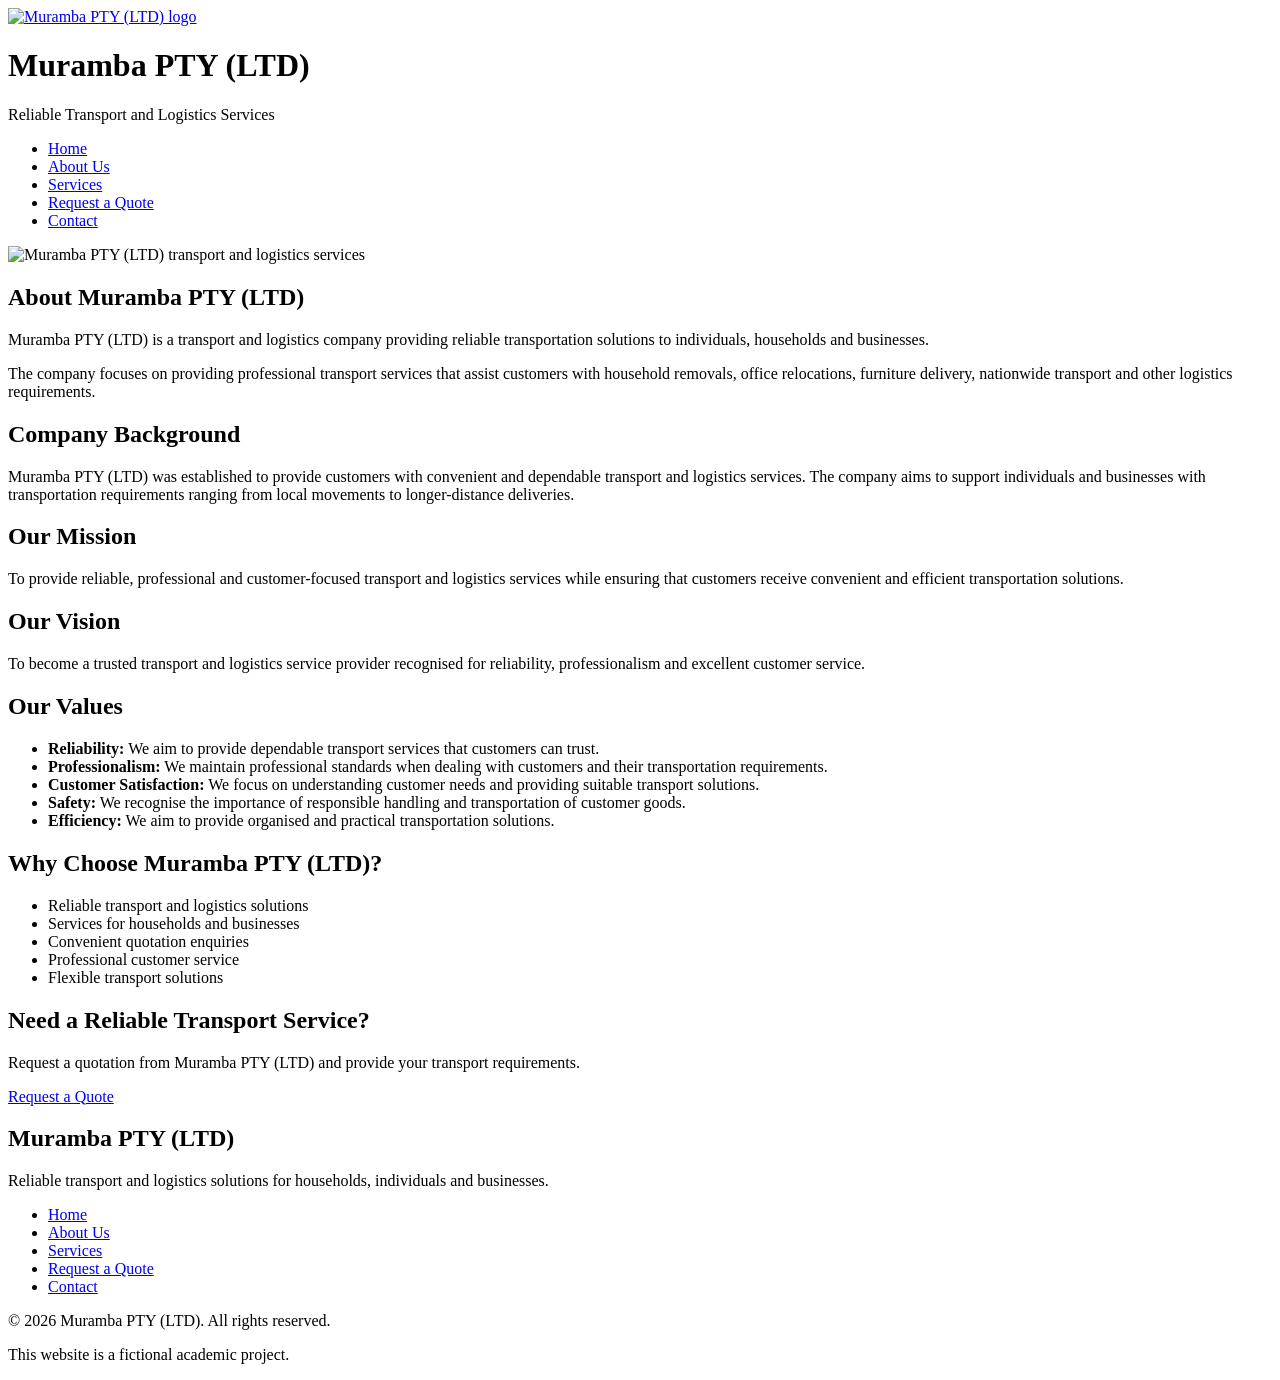
==== about.html @ 9b0e8b04 "Add files via upload" ====
<!DOCTYPE html>
<html lang="en-ZA">

<head>

    <meta charset="UTF-8">
    <meta name="viewport" content="width=device-width, initial-scale=1.0">

    <title>About Us | Muramba PTY (LTD)</title>

    <meta name="description"
        content="Learn about Muramba PTY (LTD), our background, mission, vision, values and commitment to reliable transport and logistics services.">

    <meta name="keywords"
        content="about Muramba PTY LTD, transport company, logistics company, removals, furniture delivery, Limpopo">

    <meta name="author" content="Muramba PTY (LTD)">

    <meta name="robots" content="index, follow">

</head>

<body>

    <!-- ==================== HEADER ==================== -->
    <header>

        <div>

            <a href="index.html" aria-label="Muramba PTY (LTD) Home">

                <img src="images/logo.png"
                    alt="Muramba PTY (LTD) logo"
                    width="120"
                    height="120">

            </a>

            <h1>Muramba PTY (LTD)</h1>

            <p>Reliable Transport and Logistics Services</p>

        </div>


        <!-- ==================== NAVIGATION ==================== -->
        <nav aria-label="Main navigation">

            <ul>

                <li>
                    <a href="index.html">Home</a>
                </li>

                <li>
                    <a href="about.html" aria-current="page">
                        About Us
                    </a>
                </li>

                <li>
                    <a href="services.html">
                        Services
                    </a>
                </li>

                <li>
                    <a href="enquiry.html">
                        Request a Quote
                    </a>
                </li>

                <li>
                    <a href="contact.html">
                        Contact
                    </a>
                </li>

            </ul>

        </nav>

    </header>


    <!-- ==================== MAIN CONTENT ==================== -->
    <main>


        <!-- ==================== ABOUT INTRODUCTION ==================== -->
        <section aria-labelledby="about-heading">

            <img src="images/about.jpg"
                alt="Muramba PTY (LTD) transport and logistics services"
                width="1200"
                height="600">

            <h2 id="about-heading">
                About Muramba PTY (LTD)
            </h2>

            <p>
                Muramba PTY (LTD) is a transport and logistics company
                providing reliable transportation solutions to individuals,
                households and businesses.
            </p>

            <p>
                The company focuses on providing professional transport
                services that assist customers with household removals,
                office relocations, furniture delivery, nationwide transport
                and other logistics requirements.
            </p>

        </section>


        <!-- ==================== COMPANY BACKGROUND ==================== -->
        <section aria-labelledby="background-heading">

            <h2 id="background-heading">
                Company Background
            </h2>

            <p>
                Muramba PTY (LTD) was established to provide customers with
                convenient and dependable transport and logistics services.
                The company aims to support individuals and businesses with
                transportation requirements ranging from local movements to
                longer-distance deliveries.
            </p>

        </section>


        <!-- ==================== MISSION ==================== -->
        <section aria-labelledby="mission-heading">

            <h2 id="mission-heading">
                Our Mission
            </h2>

            <p>
                To provide reliable, professional and customer-focused
                transport and logistics services while ensuring that
                customers receive convenient and efficient transportation
                solutions.
            </p>

        </section>


        <!-- ==================== VISION ==================== -->
        <section aria-labelledby="vision-heading">

            <h2 id="vision-heading">
                Our Vision
            </h2>

            <p>
                To become a trusted transport and logistics service provider
                recognised for reliability, professionalism and excellent
                customer service.
            </p>

        </section>


        <!-- ==================== VALUES ==================== -->
        <section aria-labelledby="values-heading">

            <h2 id="values-heading">
                Our Values
            </h2>

            <ul>

                <li>
                    <strong>Reliability:</strong>
                    We aim to provide dependable transport services that
                    customers can trust.
                </li>

                <li>
                    <strong>Professionalism:</strong>
                    We maintain professional standards when dealing with
                    customers and their transportation requirements.
                </li>

                <li>
                    <strong>Customer Satisfaction:</strong>
                    We focus on understanding customer needs and providing
                    suitable transport solutions.
                </li>

                <li>
                    <strong>Safety:</strong>
                    We recognise the importance of responsible handling and
                    transportation of customer goods.
                </li>

                <li>
                    <strong>Efficiency:</strong>
                    We aim to provide organised and practical transportation
                    solutions.
                </li>

            </ul>

        </section>


        <!-- ==================== WHY CHOOSE US ==================== -->
        <section aria-labelledby="choose-heading">

            <h2 id="choose-heading">
                Why Choose Muramba PTY (LTD)?
            </h2>

            <ul>

                <li>
                    Reliable transport and logistics solutions
                </li>

                <li>
                    Services for households and businesses
                </li>

                <li>
                    Convenient quotation enquiries
                </li>

                <li>
                    Professional customer service
                </li>

                <li>
                    Flexible transport solutions
                </li>

            </ul>

        </section>


        <!-- ==================== CALL TO ACTION ==================== -->
        <section aria-labelledby="about-cta-heading">

            <h2 id="about-cta-heading">
                Need a Reliable Transport Service?
            </h2>

            <p>
                Request a quotation from Muramba PTY (LTD) and provide your
                transport requirements.
            </p>

            <a href="enquiry.html">
                Request a Quote
            </a>

        </section>

    </main>


    <!-- ==================== FOOTER ==================== -->
    <footer>

        <h2>Muramba PTY (LTD)</h2>

        <p>
            Reliable transport and logistics solutions for households,
            individuals and businesses.
        </p>

        <nav aria-label="Footer navigation">

            <ul>

                <li>
                    <a href="index.html">Home</a>
                </li>

                <li>
                    <a href="about.html">About Us</a>
                </li>

                <li>
                    <a href="services.html">Services</a>
                </li>

                <li>
                    <a href="enquiry.html">Request a Quote</a>
                </li>

                <li>
                    <a href="contact.html">Contact</a>
                </li>

            </ul>

        </nav>

        <p>
            &copy; 2026 Muramba PTY (LTD). All rights reserved.
        </p>

        <p>
            This website is a fictional academic project.
        </p>

    </footer>

</body>

</html>
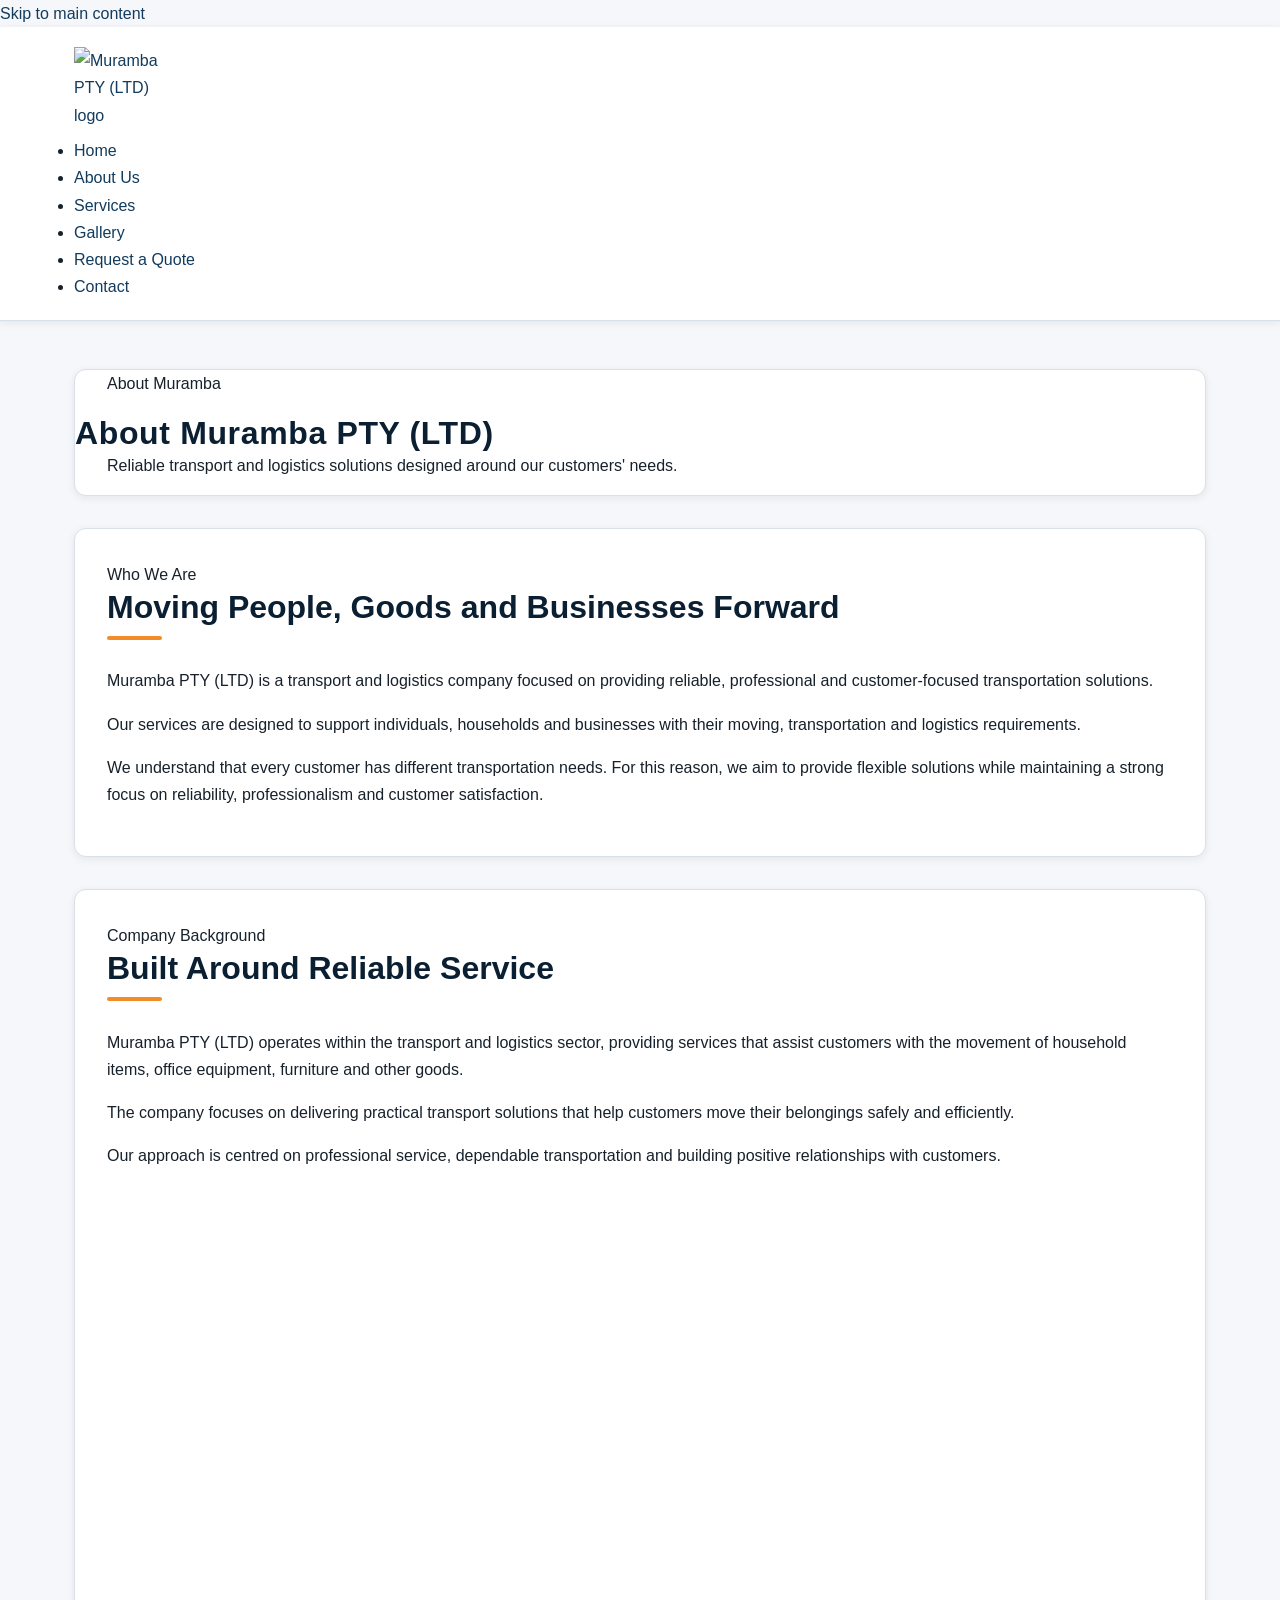
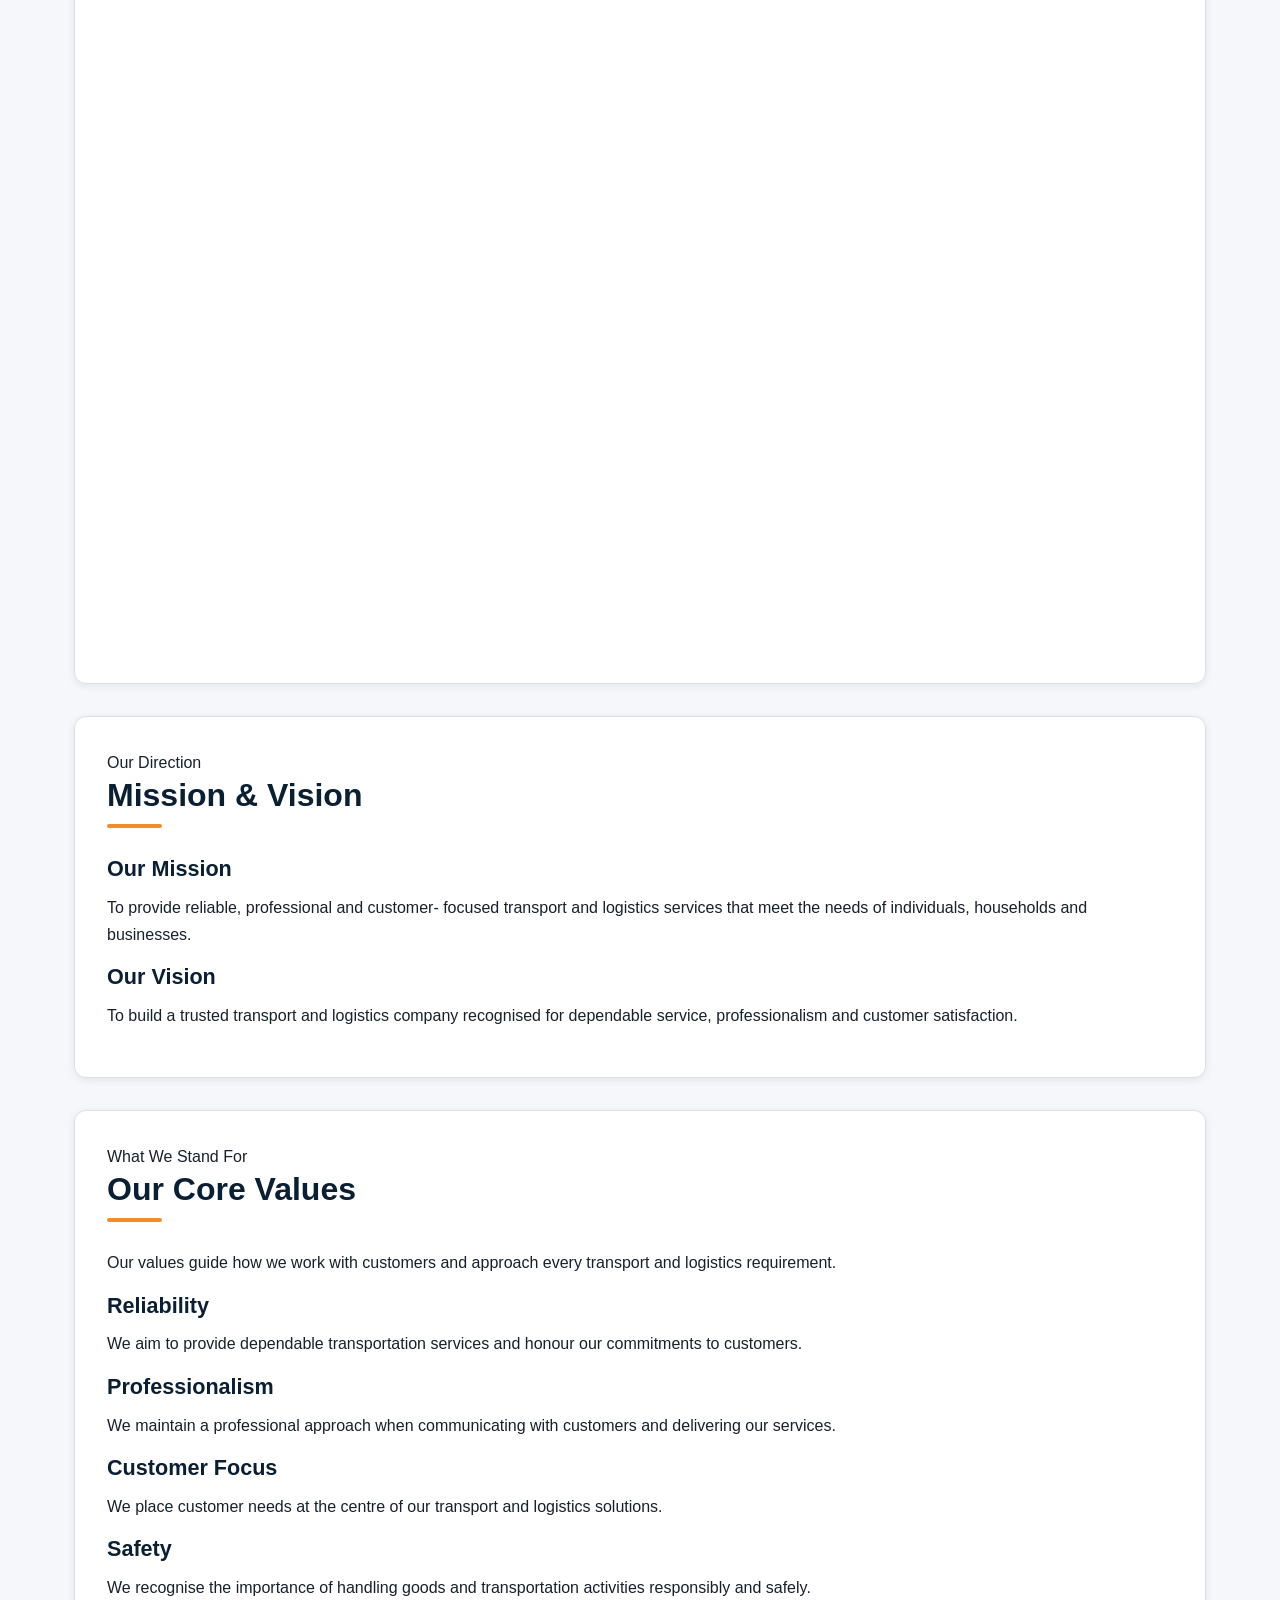
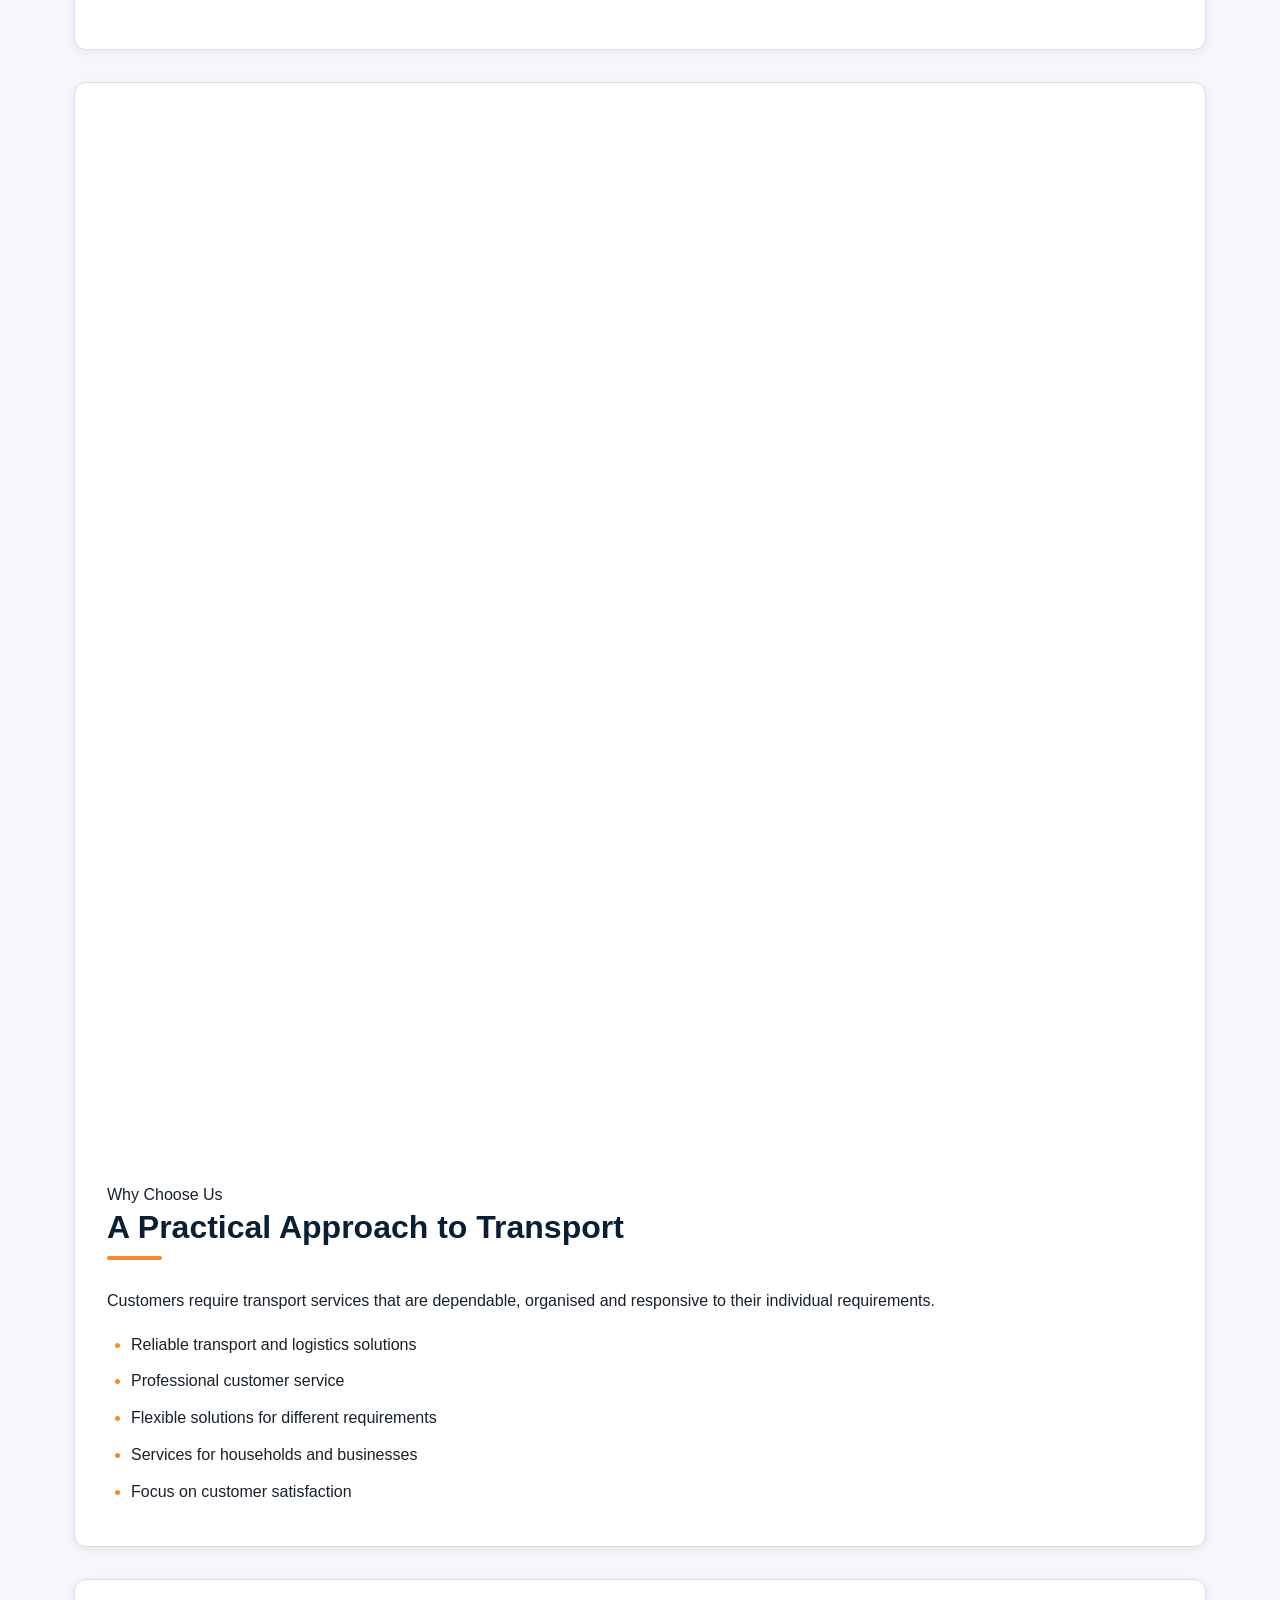
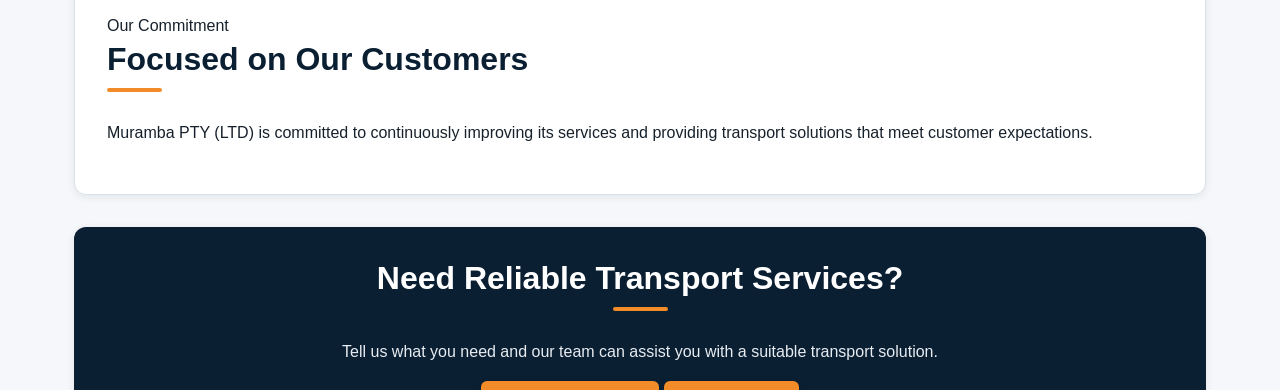
==== commit d9e5edd0: "Add files via upload" ====
--- a/about.html
+++ b/about.html
@@ -2,317 +2,658 @@
 <html lang="en-ZA">
 
 <head>
-
     <meta charset="UTF-8">
     <meta name="viewport" content="width=device-width, initial-scale=1.0">
 
     <title>About Us | Muramba PTY (LTD)</title>
 
     <meta name="description"
-        content="Learn about Muramba PTY (LTD), our background, mission, vision, values and commitment to reliable transport and logistics services.">
+        content="Learn more about Muramba PTY (LTD), our background, mission, vision, values and commitment to reliable transport and logistics services.">
 
     <meta name="keywords"
-        content="about Muramba PTY LTD, transport company, logistics company, removals, furniture delivery, Limpopo">
+        content="Muramba PTY LTD, transport company, logistics, household removals, office relocations, furniture delivery, South Africa">
 
     <meta name="author" content="Muramba PTY (LTD)">
 
-    <meta name="robots" content="index, follow">
-
+    <link rel="icon" type="image/png" href="images/Logo.png">
+
+    <!-- Google Fonts -->
+    <link rel="preconnect" href="https://fonts.googleapis.com">
+    <link rel="preconnect" href="https://fonts.gstatic.com" crossorigin>
+
+    <link
+        href="https://fonts.googleapis.com/css2?family=Inter:wght@400;500;600;700&family=Poppins:wght@500;600;700;800&display=swap"
+        rel="stylesheet">
+
+    <!-- External CSS -->
+    <link rel="stylesheet" href="css/style.css">
 </head>
 
 <body>
 
-    <!-- ==================== HEADER ==================== -->
-    <header>
-
-        <div>
-
-            <a href="index.html" aria-label="Muramba PTY (LTD) Home">
-
-                <img src="images/logo.png"
-                    alt="Muramba PTY (LTD) logo"
-                    width="120"
-                    height="120">
-
-            </a>
-
-            <h1>Muramba PTY (LTD)</h1>
-
-            <p>Reliable Transport and Logistics Services</p>
+    <!-- Accessibility: Skip Navigation -->
+    <a class="skip-link" href="#main-content">
+        Skip to main content
+    </a>
+
+
+    <!-- ================= HEADER ================= -->
+    <header class="site-header">
+
+        <div class="container">
+
+            <div class="header-inner">
+
+                <!-- Logo -->
+                <a href="index.html" class="logo-link">
+
+                    <img
+                        src="images/Logo.png"
+                        alt="Muramba PTY (LTD) logo"
+                        width="120"
+                        height="120">
+
+                </a>
+
+
+                <!-- Navigation -->
+                <nav class="main-nav" aria-label="Main navigation">
+
+                    <ul class="nav-links">
+
+                        <li>
+                            <a href="index.html">
+                                Home
+                            </a>
+                        </li>
+
+                        <li>
+                            <a
+                                href="about.html"
+                                class="active"
+                                aria-current="page">
+                                About Us
+                            </a>
+                        </li>
+
+                        <li>
+                            <a href="services.html">
+                                Services
+                            </a>
+                        </li>
+
+                        <li>
+                            <a href="gallery.html">
+                                Gallery
+                            </a>
+                        </li>
+
+                        <li>
+                            <a href="enquiry.html">
+                                Request a Quote
+                            </a>
+                        </li>
+
+                        <li>
+                            <a href="contact.html">
+                                Contact
+                            </a>
+                        </li>
+
+                    </ul>
+
+                </nav>
+
+            </div>
 
         </div>
 
-
-        <!-- ==================== NAVIGATION ==================== -->
-        <nav aria-label="Main navigation">
-
-            <ul>
-
-                <li>
-                    <a href="index.html">Home</a>
-                </li>
-
-                <li>
-                    <a href="about.html" aria-current="page">
-                        About Us
-                    </a>
-                </li>
-
-                <li>
-                    <a href="services.html">
-                        Services
-                    </a>
-                </li>
-
-                <li>
-                    <a href="enquiry.html">
-                        Request a Quote
-                    </a>
-                </li>
-
-                <li>
-                    <a href="contact.html">
-                        Contact
-                    </a>
-                </li>
-
-            </ul>
-
-        </nav>
-
     </header>
 
 
-    <!-- ==================== MAIN CONTENT ==================== -->
-    <main>
-
-
-        <!-- ==================== ABOUT INTRODUCTION ==================== -->
-        <section aria-labelledby="about-heading">
-
-            <img src="images/about.jpg"
-                alt="Muramba PTY (LTD) transport and logistics services"
-                width="1200"
-                height="600">
-
-            <h2 id="about-heading">
-                About Muramba PTY (LTD)
-            </h2>
-
-            <p>
-                Muramba PTY (LTD) is a transport and logistics company
-                providing reliable transportation solutions to individuals,
-                households and businesses.
-            </p>
-
-            <p>
-                The company focuses on providing professional transport
-                services that assist customers with household removals,
-                office relocations, furniture delivery, nationwide transport
-                and other logistics requirements.
-            </p>
-
-        </section>
-
-
-        <!-- ==================== COMPANY BACKGROUND ==================== -->
-        <section aria-labelledby="background-heading">
-
-            <h2 id="background-heading">
-                Company Background
-            </h2>
-
-            <p>
-                Muramba PTY (LTD) was established to provide customers with
-                convenient and dependable transport and logistics services.
-                The company aims to support individuals and businesses with
-                transportation requirements ranging from local movements to
-                longer-distance deliveries.
-            </p>
-
-        </section>
-
-
-        <!-- ==================== MISSION ==================== -->
-        <section aria-labelledby="mission-heading">
-
-            <h2 id="mission-heading">
-                Our Mission
-            </h2>
-
-            <p>
-                To provide reliable, professional and customer-focused
-                transport and logistics services while ensuring that
-                customers receive convenient and efficient transportation
-                solutions.
-            </p>
-
-        </section>
-
-
-        <!-- ==================== VISION ==================== -->
-        <section aria-labelledby="vision-heading">
-
-            <h2 id="vision-heading">
-                Our Vision
-            </h2>
-
-            <p>
-                To become a trusted transport and logistics service provider
-                recognised for reliability, professionalism and excellent
-                customer service.
-            </p>
-
-        </section>
-
-
-        <!-- ==================== VALUES ==================== -->
-        <section aria-labelledby="values-heading">
-
-            <h2 id="values-heading">
-                Our Values
-            </h2>
-
-            <ul>
-
-                <li>
-                    <strong>Reliability:</strong>
-                    We aim to provide dependable transport services that
-                    customers can trust.
-                </li>
-
-                <li>
-                    <strong>Professionalism:</strong>
-                    We maintain professional standards when dealing with
-                    customers and their transportation requirements.
-                </li>
-
-                <li>
-                    <strong>Customer Satisfaction:</strong>
-                    We focus on understanding customer needs and providing
-                    suitable transport solutions.
-                </li>
-
-                <li>
-                    <strong>Safety:</strong>
-                    We recognise the importance of responsible handling and
-                    transportation of customer goods.
-                </li>
-
-                <li>
-                    <strong>Efficiency:</strong>
-                    We aim to provide organised and practical transportation
-                    solutions.
-                </li>
-
-            </ul>
-
-        </section>
-
-
-        <!-- ==================== WHY CHOOSE US ==================== -->
-        <section aria-labelledby="choose-heading">
-
-            <h2 id="choose-heading">
-                Why Choose Muramba PTY (LTD)?
-            </h2>
-
-            <ul>
-
-                <li>
-                    Reliable transport and logistics solutions
-                </li>
-
-                <li>
-                    Services for households and businesses
-                </li>
-
-                <li>
-                    Convenient quotation enquiries
-                </li>
-
-                <li>
-                    Professional customer service
-                </li>
-
-                <li>
-                    Flexible transport solutions
-                </li>
-
-            </ul>
-
-        </section>
-
-
-        <!-- ==================== CALL TO ACTION ==================== -->
-        <section aria-labelledby="about-cta-heading">
-
-            <h2 id="about-cta-heading">
-                Need a Reliable Transport Service?
-            </h2>
-
-            <p>
-                Request a quotation from Muramba PTY (LTD) and provide your
-                transport requirements.
-            </p>
-
-            <a href="enquiry.html">
-                Request a Quote
-            </a>
+    <!-- ================= MAIN CONTENT ================= -->
+    <main id="main-content">
+
+
+        <!-- ================= PAGE HERO ================= -->
+        <section class="page-hero">
+
+            <div class="container">
+
+                <p class="eyebrow">
+                    About Muramba
+                </p>
+
+                <h1>
+                    About Muramba PTY (LTD)
+                </h1>
+
+                <p>
+                    Reliable transport and logistics solutions designed around
+                    our customers' needs.
+                </p>
+
+            </div>
+
+        </section>
+
+
+        <!-- ================= INTRODUCTION ================= -->
+        <section class="about-intro section">
+
+            <div class="container">
+
+                <div class="section-heading">
+
+                    <span class="section-label">
+                        Who We Are
+                    </span>
+
+                    <h2>
+                        Moving People, Goods and Businesses Forward
+                    </h2>
+
+                </div>
+
+
+                <div class="about-content">
+
+                    <div class="about-text">
+
+                        <p>
+                            Muramba PTY (LTD) is a transport and logistics
+                            company focused on providing reliable,
+                            professional and customer-focused transportation
+                            solutions.
+                        </p>
+
+                        <p>
+                            Our services are designed to support individuals,
+                            households and businesses with their moving,
+                            transportation and logistics requirements.
+                        </p>
+
+                        <p>
+                            We understand that every customer has different
+                            transportation needs. For this reason, we aim to
+                            provide flexible solutions while maintaining a
+                            strong focus on reliability, professionalism and
+                            customer satisfaction.
+                        </p>
+
+                    </div>
+
+                </div>
+
+            </div>
+
+        </section>
+
+
+        <!-- ================= COMPANY BACKGROUND ================= -->
+        <section class="about-section section">
+
+            <div class="container">
+
+                <div class="two-column">
+
+                    <div class="about-text">
+
+                        <span class="section-label">
+                            Company Background
+                        </span>
+
+                        <h2>
+                            Built Around Reliable Service
+                        </h2>
+
+                        <p>
+                            Muramba PTY (LTD) operates within the transport and
+                            logistics sector, providing services that assist
+                            customers with the movement of household items,
+                            office equipment, furniture and other goods.
+                        </p>
+
+                        <p>
+                            The company focuses on delivering practical
+                            transport solutions that help customers move their
+                            belongings safely and efficiently.
+                        </p>
+
+                        <p>
+                            Our approach is centred on professional service,
+                            dependable transportation and building positive
+                            relationships with customers.
+                        </p>
+
+                    </div>
+
+
+                    <div class="about-image">
+
+                        <img
+                            src="images/IMG-20251118-WA0011-800.jpg"
+                            srcset="
+                                images/IMG-20251118-WA0011-400.jpg 400w,
+                                images/IMG-20251118-WA0011-800.jpg 800w,
+                                images/IMG-20251118-WA0011.jpg 1070w"
+                            sizes="
+                                (max-width: 600px) 94vw,
+                                (max-width: 900px) 45vw,
+                                500px"
+                            alt="Muramba PTY (LTD) transport vehicle"
+                            width="1070"
+                            height="803"
+                            loading="lazy"
+                            decoding="async">
+
+                    </div>
+
+                </div>
+
+            </div>
+
+        </section>
+
+
+        <!-- ================= MISSION & VISION ================= -->
+        <section class="mission-vision section">
+
+            <div class="container">
+
+                <div class="section-heading">
+
+                    <span class="section-label">
+                        Our Direction
+                    </span>
+
+                    <h2>
+                        Mission & Vision
+                    </h2>
+
+                </div>
+
+
+                <div class="cards-grid">
+
+                    <!-- Mission -->
+                    <article class="info-card">
+
+                        <h3>
+                            Our Mission
+                        </h3>
+
+                        <p>
+                            To provide reliable, professional and customer-
+                            focused transport and logistics services that
+                            meet the needs of individuals, households and
+                            businesses.
+                        </p>
+
+                    </article>
+
+
+                    <!-- Vision -->
+                    <article class="info-card">
+
+                        <h3>
+                            Our Vision
+                        </h3>
+
+                        <p>
+                            To build a trusted transport and logistics
+                            company recognised for dependable service,
+                            professionalism and customer satisfaction.
+                        </p>
+
+                    </article>
+
+                </div>
+
+            </div>
+
+        </section>
+
+
+        <!-- ================= CORE VALUES ================= -->
+        <section class="values-section section">
+
+            <div class="container">
+
+                <div class="section-heading">
+
+                    <span class="section-label">
+                        What We Stand For
+                    </span>
+
+                    <h2>
+                        Our Core Values
+                    </h2>
+
+                    <p>
+                        Our values guide how we work with customers and
+                        approach every transport and logistics requirement.
+                    </p>
+
+                </div>
+
+
+                <div class="cards-grid values-grid">
+
+                    <article class="info-card">
+
+                        <h3>
+                            Reliability
+                        </h3>
+
+                        <p>
+                            We aim to provide dependable transportation
+                            services and honour our commitments to customers.
+                        </p>
+
+                    </article>
+
+
+                    <article class="info-card">
+
+                        <h3>
+                            Professionalism
+                        </h3>
+
+                        <p>
+                            We maintain a professional approach when
+                            communicating with customers and delivering our
+                            services.
+                        </p>
+
+                    </article>
+
+
+                    <article class="info-card">
+
+                        <h3>
+                            Customer Focus
+                        </h3>
+
+                        <p>
+                            We place customer needs at the centre of our
+                            transport and logistics solutions.
+                        </p>
+
+                    </article>
+
+
+                    <article class="info-card">
+
+                        <h3>
+                            Safety
+                        </h3>
+
+                        <p>
+                            We recognise the importance of handling goods and
+                            transportation activities responsibly and safely.
+                        </p>
+
+                    </article>
+
+                </div>
+
+            </div>
+
+        </section>
+
+
+        <!-- ================= WHY CHOOSE US ================= -->
+        <section class="why-us section">
+
+            <div class="container">
+
+                <div class="two-column">
+
+                    <div class="about-image">
+
+                        <img
+                            src="images/IMG-20251118-WA0015-800.jpg"
+                            srcset="
+                                images/IMG-20251118-WA0015-400.jpg 400w,
+                                images/IMG-20251118-WA0015-800.jpg 800w,
+                                images/IMG-20251118-WA0015.jpg 1070w"
+                            sizes="
+                                (max-width: 600px) 94vw,
+                                (max-width: 900px) 45vw,
+                                500px"
+                            alt="Muramba PTY (LTD) logistics activities"
+                            width="1070"
+                            height="803"
+                            loading="lazy"
+                            decoding="async">
+
+                    </div>
+
+
+                    <div class="about-text">
+
+                        <span class="section-label">
+                            Why Choose Us
+                        </span>
+
+                        <h2>
+                            A Practical Approach to Transport
+                        </h2>
+
+                        <p>
+                            Customers require transport services that are
+                            dependable, organised and responsive to their
+                            individual requirements.
+                        </p>
+
+
+                        <ul class="feature-list">
+
+                            <li>
+                                Reliable transport and logistics solutions
+                            </li>
+
+                            <li>
+                                Professional customer service
+                            </li>
+
+                            <li>
+                                Flexible solutions for different requirements
+                            </li>
+
+                            <li>
+                                Services for households and businesses
+                            </li>
+
+                            <li>
+                                Focus on customer satisfaction
+                            </li>
+
+                        </ul>
+
+                    </div>
+
+                </div>
+
+            </div>
+
+        </section>
+
+
+        <!-- ================= COMPANY COMMITMENT ================= -->
+        <section class="commitment-section section">
+
+            <div class="container">
+
+                <div class="section-heading">
+
+                    <span class="section-label">
+                        Our Commitment
+                    </span>
+
+                    <h2>
+                        Focused on Our Customers
+                    </h2>
+
+                    <p>
+                        Muramba PTY (LTD) is committed to continuously
+                        improving its services and providing transport
+                        solutions that meet customer expectations.
+                    </p>
+
+                </div>
+
+            </div>
+
+        </section>
+
+
+        <!-- ================= CTA ================= -->
+        <section class="cta-section">
+
+            <div class="container">
+
+                <div class="cta-content">
+
+                    <h2>
+                        Need Reliable Transport Services?
+                    </h2>
+
+                    <p>
+                        Tell us what you need and our team can assist you
+                        with a suitable transport solution.
+                    </p>
+
+                    <div class="cta-buttons">
+
+                        <a href="enquiry.html" class="btn btn-primary">
+                            Request a Quote
+                        </a>
+
+                        <a href="contact.html" class="btn btn-secondary">
+                            Contact Us
+                        </a>
+
+                    </div>
+
+                </div>
+
+            </div>
 
         </section>
 
     </main>
 
 
-    <!-- ==================== FOOTER ==================== -->
-    <footer>
-
-        <h2>Muramba PTY (LTD)</h2>
-
-        <p>
-            Reliable transport and logistics solutions for households,
-            individuals and businesses.
-        </p>
-
-        <nav aria-label="Footer navigation">
-
-            <ul>
-
-                <li>
-                    <a href="index.html">Home</a>
-                </li>
-
-                <li>
-                    <a href="about.html">About Us</a>
-                </li>
-
-                <li>
-                    <a href="services.html">Services</a>
-                </li>
-
-                <li>
-                    <a href="enquiry.html">Request a Quote</a>
-                </li>
-
-                <li>
-                    <a href="contact.html">Contact</a>
-                </li>
-
-            </ul>
-
-        </nav>
-
-        <p>
-            &copy; 2026 Muramba PTY (LTD). All rights reserved.
-        </p>
-
-        <p>
-            This website is a fictional academic project.
-        </p>
+    <!-- ================= FOOTER ================= -->
+    <footer class="site-footer">
+
+        <div class="container">
+
+            <div class="footer-content">
+
+                <div class="footer-brand">
+
+                    <img
+                        src="images/Logo.png"
+                        alt="Muramba PTY (LTD) logo"
+                        width="80"
+                        height="80">
+
+                    <p>
+                        Muramba PTY (LTD)
+                    </p>
+
+                    <p>
+                        Reliable transport and logistics solutions.
+                    </p>
+
+                </div>
+
+
+                <div class="footer-links">
+
+                    <h3>
+                        Quick Links
+                    </h3>
+
+                    <ul>
+
+                        <li>
+                            <a href="index.html">
+                                Home
+                            </a>
+                        </li>
+
+                        <li>
+                            <a
+                                href="about.html"
+                                class="active"
+                                aria-current="page">
+                                About Us
+                            </a>
+                        </li>
+
+                        <li>
+                            <a href="services.html">
+                                Services
+                            </a>
+                        </li>
+
+                        <li>
+                            <a href="gallery.html">
+                                Gallery
+                            </a>
+                        </li>
+
+                        <li>
+                            <a href="enquiry.html">
+                                Request a Quote
+                            </a>
+                        </li>
+
+                        <li>
+                            <a href="contact.html">
+                                Contact
+                            </a>
+                        </li>
+
+                    </ul>
+
+                </div>
+
+            </div>
+
+
+            <div class="footer-bottom">
+
+                <p>
+                    &copy; 2026 Muramba PTY (LTD). All rights reserved.
+                </p>
+
+            </div>
+
+        </div>
 
     </footer>
 
+
+    <!-- ================= BACK TO TOP ================= -->
+    <button
+        id="toTop"
+        class="back-to-top"
+        type="button"
+        aria-label="Back to top">
+
+        ↑
+
+    </button>
+
+
+    <!-- External JavaScript -->
+    <script src="js/script.js"></script>
+
 </body>
 
 </html>
--- a/css/style.css
+++ b/css/style.css
@@ -0,0 +1,817 @@
+/* =========================================================
+   MURAMBA PTY (LTD)
+   Part 2 - CSS Styling and Responsive Design
+   ========================================================= */
+
+
+/* =========================================================
+   1. CSS VARIABLES
+   ========================================================= */
+
+:root {
+    --primary: #0b1f33;
+    --secondary: #123b5d;
+    --accent: #f28c28;
+    --accent-dark: #d96f0b;
+
+    --white: #ffffff;
+    --light: #f5f7fa;
+    --lighter: #f9fafb;
+
+    --text: #17212b;
+    --muted: #5b6573;
+    --border: #d9e0e7;
+
+    --success: #2e7d32;
+
+    --container: 1180px;
+
+    --radius-small: 6px;
+    --radius-medium: 12px;
+    --radius-large: 18px;
+
+    --shadow-small: 0 2px 8px rgba(11, 31, 51, 0.08);
+    --shadow-medium: 0 8px 24px rgba(11, 31, 51, 0.12);
+
+    --transition: 0.3s ease;
+}
+
+
+/* =========================================================
+   2. CSS RESET
+   ========================================================= */
+
+* {
+    margin: 0;
+    padding: 0;
+    box-sizing: border-box;
+}
+
+
+/* =========================================================
+   3. BASE STYLES
+   ========================================================= */
+
+html {
+    scroll-behavior: smooth;
+    font-size: 16px;
+}
+
+
+body {
+    font-family: "Segoe UI", Arial, Helvetica, sans-serif;
+    background-color: var(--light);
+    color: var(--text);
+    line-height: 1.7;
+    min-width: 320px;
+}
+
+
+/* =========================================================
+   4. TYPOGRAPHY
+   ========================================================= */
+
+h1,
+h2,
+h3,
+h4 {
+    color: var(--primary);
+    line-height: 1.2;
+    font-weight: 700;
+}
+
+
+h1 {
+    font-size: 2rem;
+    letter-spacing: 0.02em;
+}
+
+
+h2 {
+    font-size: 2rem;
+    margin-bottom: 1rem;
+}
+
+
+h3 {
+    font-size: 1.35rem;
+    margin-bottom: 0.75rem;
+}
+
+
+p {
+    margin-bottom: 1rem;
+}
+
+
+strong {
+    color: var(--secondary);
+}
+
+
+/* =========================================================
+   5. LINKS
+   ========================================================= */
+
+a {
+    color: var(--secondary);
+    text-decoration: none;
+    transition:
+        color var(--transition),
+        background-color var(--transition),
+        transform var(--transition);
+}
+
+
+a:hover {
+    color: var(--accent);
+}
+
+
+a:focus {
+    outline: 3px solid rgba(242, 140, 40, 0.35);
+    outline-offset: 3px;
+}
+
+
+a:active {
+    color: var(--accent-dark);
+}
+
+
+/* =========================================================
+   6. IMAGES
+   ========================================================= */
+
+img {
+    display: block;
+    max-width: 100%;
+    height: auto;
+}
+
+
+/* =========================================================
+   7. HEADER
+   ========================================================= */
+
+header {
+    background-color: var(--white);
+    border-bottom: 1px solid var(--border);
+    box-shadow: var(--shadow-small);
+    position: relative;
+    z-index: 100;
+}
+
+
+header > div {
+    max-width: var(--container);
+    margin: 0 auto;
+    padding: 1.25rem 1.5rem;
+
+    display: flex;
+    align-items: center;
+    gap: 1rem;
+}
+
+
+header > div > a {
+    flex-shrink: 0;
+}
+
+
+header img {
+    width: 90px;
+    height: 90px;
+    object-fit: contain;
+}
+
+
+header h1 {
+    margin-bottom: 0.25rem;
+}
+
+
+header p {
+    margin-bottom: 0;
+    color: var(--muted);
+    font-size: 0.95rem;
+}
+
+
+/* =========================================================
+   8. MAIN NAVIGATION
+   ========================================================= */
+
+header > nav {
+    background-color: var(--primary);
+}
+
+
+header > nav ul {
+    max-width: var(--container);
+    margin: 0 auto;
+    padding: 0 1.5rem;
+
+    list-style: none;
+
+    display: flex;
+    justify-content: center;
+    align-items: stretch;
+    flex-wrap: wrap;
+}
+
+
+header > nav li {
+    display: flex;
+}
+
+
+header > nav a {
+    color: var(--white);
+    display: block;
+    padding: 1rem 1.15rem;
+    font-weight: 600;
+    font-size: 0.95rem;
+}
+
+
+header > nav a:hover {
+    background-color: var(--accent);
+    color: var(--white);
+}
+
+
+header > nav a:focus {
+    background-color: var(--secondary);
+    color: var(--white);
+}
+
+
+header > nav a:active {
+    background-color: var(--accent-dark);
+    color: var(--white);
+}
+
+
+header > nav a[aria-current="page"] {
+    background-color: var(--accent);
+    color: var(--white);
+}
+
+
+/* =========================================================
+   9. MAIN CONTENT
+   ========================================================= */
+
+main {
+    max-width: var(--container);
+    margin: 0 auto;
+    padding: 3rem 1.5rem;
+}
+
+
+/* =========================================================
+   10. CONTENT SECTIONS
+   ========================================================= */
+
+main > section {
+    background-color: var(--white);
+    margin-bottom: 2rem;
+    padding: 2rem;
+    border: 1px solid var(--border);
+    border-radius: var(--radius-medium);
+    box-shadow: var(--shadow-small);
+}
+
+
+main > section:first-child {
+    padding: 0;
+    overflow: hidden;
+}
+
+
+main > section:first-child img {
+    width: 100%;
+    max-height: 480px;
+    object-fit: cover;
+}
+
+
+main > section:first-child h2,
+main > section:first-child p {
+    margin-left: 2rem;
+    margin-right: 2rem;
+}
+
+
+main > section:first-child h2 {
+    margin-top: 2rem;
+}
+
+
+/* =========================================================
+   11. SECTION HEADINGS
+   ========================================================= */
+
+main section h2 {
+    position: relative;
+    padding-bottom: 0.7rem;
+}
+
+
+main section h2::after {
+    content: "";
+    display: block;
+    width: 55px;
+    height: 4px;
+    margin-top: 0.6rem;
+
+    background-color: var(--accent);
+    border-radius: 10px;
+}
+
+
+/* =========================================================
+   12. LISTS
+   ========================================================= */
+
+main ul,
+main ol {
+    padding-left: 1.5rem;
+}
+
+
+main li {
+    margin-bottom: 0.6rem;
+}
+
+
+main li::marker {
+    color: var(--accent);
+    font-weight: 700;
+}
+
+
+/* =========================================================
+   13. ABOUT PAGE IMAGE
+   ========================================================= */
+
+main section img {
+    border-radius: var(--radius-medium);
+}
+
+
+/* =========================================================
+   14. GALLERY
+   ========================================================= */
+
+main section[aria-labelledby*="gallery-heading"] {
+    text-align: center;
+}
+
+
+main section[aria-labelledby*="gallery-heading"] h2::after {
+    margin-left: auto;
+    margin-right: auto;
+}
+
+
+main section[aria-labelledby*="gallery-heading"] {
+    background: linear-gradient(
+        135deg,
+        var(--white),
+        var(--lighter)
+    );
+}
+
+
+main section[aria-labelledby*="gallery-heading"] p {
+    max-width: 850px;
+    margin-left: auto;
+    margin-right: auto;
+}
+
+
+/* =========================================================
+   15. GALLERY IMAGE SECTIONS
+   ========================================================= */
+
+main section[aria-labelledby*="gallery-"] {
+    overflow: hidden;
+}
+
+
+main section[aria-labelledby*="gallery-"] img {
+    width: 100%;
+    max-width: 800px;
+    margin: 0 auto 1.5rem;
+    aspect-ratio: 16 / 10;
+    object-fit: cover;
+
+    border-radius: var(--radius-medium);
+    box-shadow: var(--shadow-small);
+
+    transition:
+        transform var(--transition),
+        box-shadow var(--transition);
+}
+
+
+main section[aria-labelledby*="gallery-"] img:hover {
+    transform: scale(1.015);
+    box-shadow: var(--shadow-medium);
+}
+
+
+main section[aria-labelledby*="gallery-"] p {
+    max-width: 800px;
+    margin-left: auto;
+    margin-right: auto;
+}
+
+
+/* =========================================================
+   16. CALL-TO-ACTION SECTIONS
+   ========================================================= */
+
+main > section:last-child {
+    background-color: var(--primary);
+    color: var(--white);
+    text-align: center;
+    border: none;
+}
+
+
+main > section:last-child h2 {
+    color: var(--white);
+}
+
+
+main > section:last-child h2::after {
+    margin-left: auto;
+    margin-right: auto;
+}
+
+
+main > section:last-child p {
+    color: #e8edf2;
+    max-width: 700px;
+    margin-left: auto;
+    margin-right: auto;
+}
+
+
+/* =========================================================
+   17. BUTTON / CALL-TO-ACTION LINKS
+   ========================================================= */
+
+main > section:last-child a {
+    display: inline-block;
+
+    background-color: var(--accent);
+    color: var(--white);
+
+    padding: 0.85rem 1.6rem;
+    border-radius: var(--radius-small);
+
+    font-weight: 700;
+
+    box-shadow: var(--shadow-small);
+
+    transition:
+        background-color var(--transition),
+        transform var(--transition),
+        box-shadow var(--transition);
+}
+
+
+main > section:last-child a:hover {
+    background-color: var(--accent-dark);
+    color: var(--white);
+    transform: translateY(-2px);
+    box-shadow: var(--shadow-medium);
+}
+
+
+main > section:last-child a:focus {
+    outline: 3px solid rgba(255, 255, 255, 0.55);
+    outline-offset: 4px;
+}
+
+
+main > section:last-child a:active {
+    transform: translateY(0);
+}
+
+
+/* =========================================================
+   18. FOOTER
+   ========================================================= */
+
+footer {
+    background-color: var(--primary);
+    color: #dce5ed;
+    padding: 3rem 1.5rem 1.5rem;
+    text-align: center;
+}
+
+
+footer h2 {
+    color: var(--white);
+    margin-bottom: 0.75rem;
+}
+
+
+footer p {
+    max-width: 700px;
+    margin-left: auto;
+    margin-right: auto;
+}
+
+
+footer nav {
+    margin: 1.5rem 0;
+}
+
+
+footer ul {
+    list-style: none;
+
+    display: flex;
+    justify-content: center;
+    align-items: center;
+    gap: 1rem;
+    flex-wrap: wrap;
+}
+
+
+footer a {
+    color: #ffffff;
+    font-weight: 600;
+    padding: 0.4rem 0.6rem;
+}
+
+
+footer a:hover {
+    color: var(--accent);
+}
+
+
+footer a:focus {
+    outline-color: var(--accent);
+}
+
+
+footer > p:last-child {
+    font-size: 0.85rem;
+    color: #aebbc7;
+    margin-top: 1rem;
+}
+
+
+/* =========================================================
+   19. TABLET RESPONSIVE DESIGN
+   ========================================================= */
+
+@media (max-width: 992px) {
+
+    :root {
+        --container: 94%;
+    }
+
+
+    header > div {
+        padding: 1rem;
+    }
+
+
+    header img {
+        width: 75px;
+        height: 75px;
+    }
+
+
+    header h1 {
+        font-size: 1.7rem;
+    }
+
+
+    header > nav ul {
+        justify-content: center;
+        padding: 0.25rem 1rem;
+    }
+
+
+    header > nav a {
+        padding: 0.8rem 0.85rem;
+        font-size: 0.9rem;
+    }
+
+
+    main {
+        padding: 2.5rem 1rem;
+    }
+
+
+    main > section {
+        padding: 1.5rem;
+    }
+
+
+    h2 {
+        font-size: 1.75rem;
+    }
+}
+
+
+/* =========================================================
+   20. MOBILE RESPONSIVE DESIGN
+   ========================================================= */
+
+@media (max-width: 768px) {
+
+    body {
+        font-size: 0.95rem;
+    }
+
+
+    header > div {
+        flex-direction: column;
+        text-align: center;
+        padding: 1.25rem 1rem;
+    }
+
+
+    header img {
+        width: 80px;
+        height: 80px;
+    }
+
+
+    header h1 {
+        font-size: 1.55rem;
+    }
+
+
+    header p {
+        font-size: 0.9rem;
+    }
+
+
+    header > nav ul {
+        flex-direction: column;
+        width: 100%;
+        padding: 0;
+    }
+
+
+    header > nav li {
+        width: 100%;
+    }
+
+
+    header > nav a {
+        width: 100%;
+        text-align: center;
+        padding: 0.8rem 1rem;
+        border-bottom: 1px solid rgba(255, 255, 255, 0.1);
+    }
+
+
+    main {
+        width: 100%;
+        padding: 2rem 1rem;
+    }
+
+
+    main > section {
+        padding: 1.25rem;
+        margin-bottom: 1.25rem;
+    }
+
+
+    main > section:first-child h2,
+    main > section:first-child p {
+        margin-left: 1.25rem;
+        margin-right: 1.25rem;
+    }
+
+
+    main > section:first-child h2 {
+        margin-top: 1.5rem;
+    }
+
+
+    main > section:first-child img {
+        max-height: 320px;
+    }
+
+
+    h2 {
+        font-size: 1.55rem;
+    }
+
+
+    h3 {
+        font-size: 1.2rem;
+    }
+
+
+    main section[aria-labelledby*="gallery-"] img {
+        aspect-ratio: 4 / 3;
+    }
+
+
+    footer {
+        padding: 2rem 1rem 1rem;
+    }
+
+
+    footer ul {
+        flex-direction: column;
+        gap: 0.4rem;
+    }
+
+
+    footer li {
+        width: 100%;
+    }
+
+
+    footer a {
+        display: block;
+        padding: 0.5rem;
+    }
+}
+
+
+/* =========================================================
+   21. SMALL MOBILE DEVICES
+   ========================================================= */
+
+@media (max-width: 480px) {
+
+    h1 {
+        font-size: 1.35rem;
+    }
+
+
+    h2 {
+        font-size: 1.4rem;
+    }
+
+
+    h3 {
+        font-size: 1.1rem;
+    }
+
+
+    main {
+        padding: 1.25rem 0.75rem;
+    }
+
+
+    main > section {
+        padding: 1rem;
+        border-radius: var(--radius-small);
+    }
+
+
+    main > section:first-child h2,
+    main > section:first-child p {
+        margin-left: 1rem;
+        margin-right: 1rem;
+    }
+
+
+    main > section:last-child a {
+        width: 100%;
+        max-width: 280px;
+    }
+
+
+    main ul,
+    main ol {
+        padding-left: 1.25rem;
+    }
+}
+
+
+/* =========================================================
+   22. ACCESSIBILITY / REDUCED MOTION
+   ========================================================= */
+
+@media (prefers-reduced-motion: reduce) {
+
+    html {
+        scroll-behavior: auto;
+    }
+
+
+    *,
+    *::before,
+    *::after {
+        transition: none !important;
+        animation: none !important;
+    }
+}
